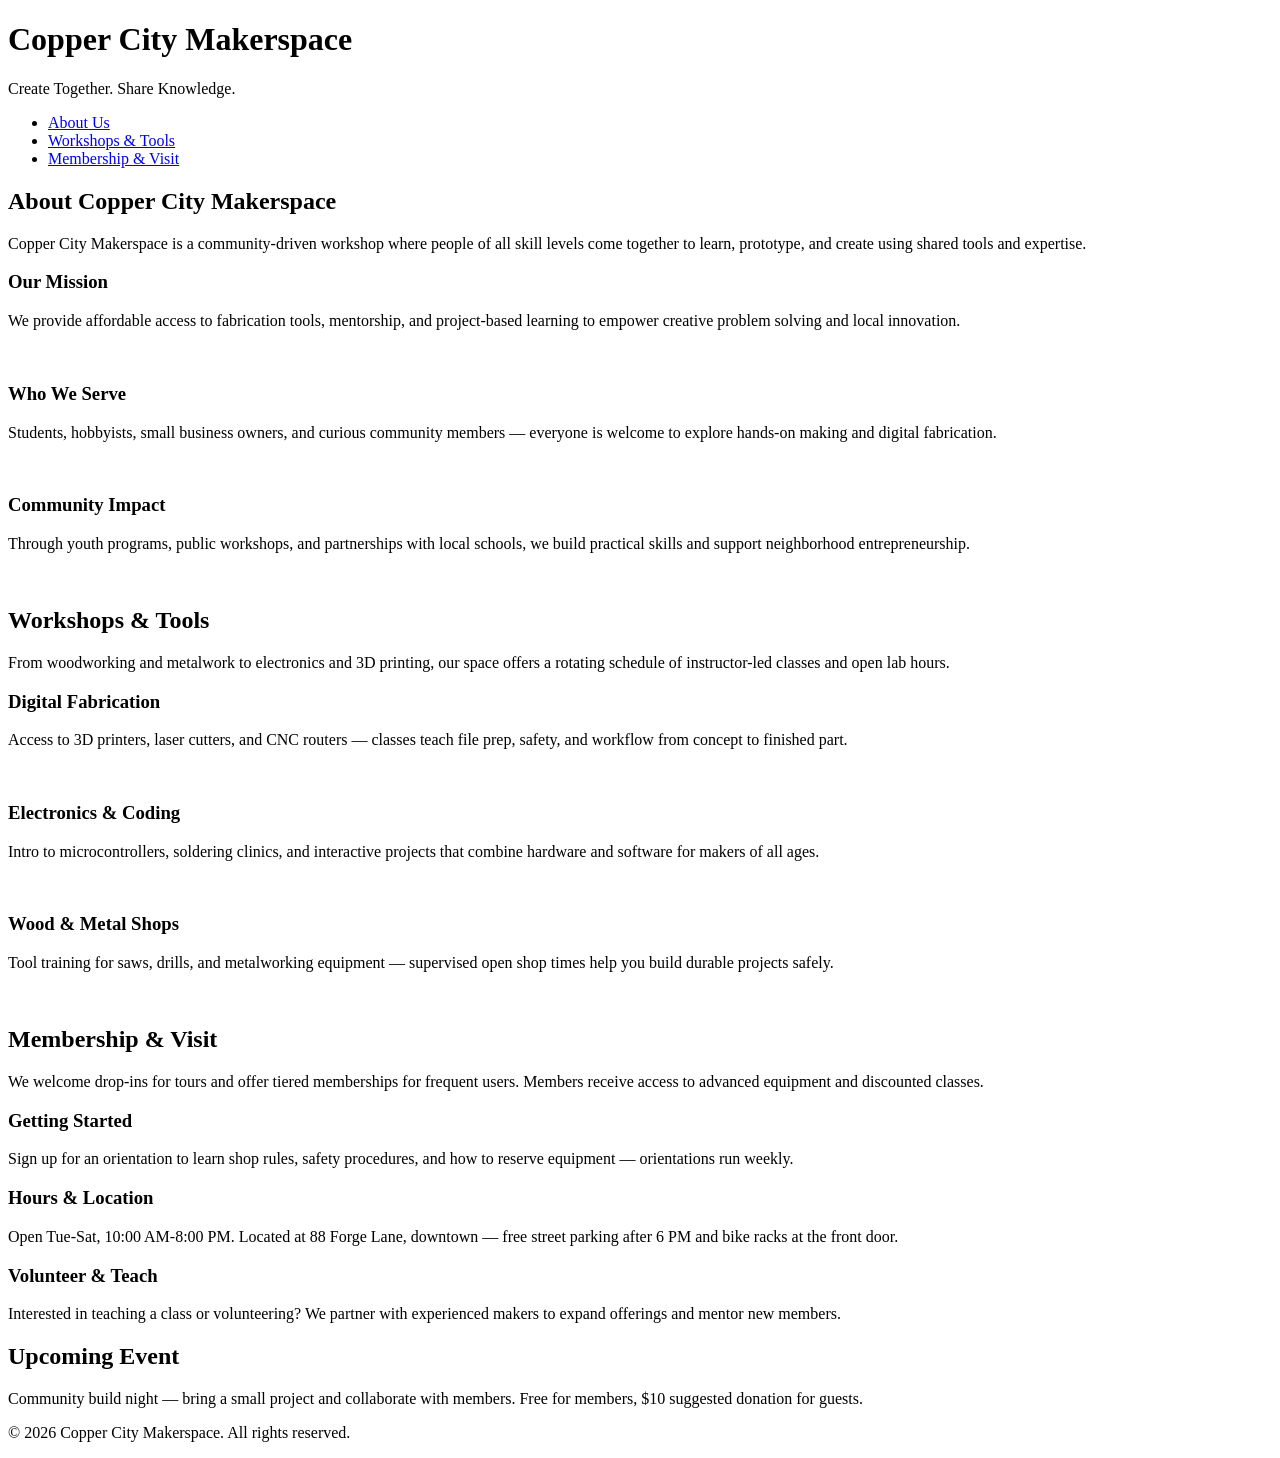
==== index.html @ c308710f "Added New Pages" ====
<!DOCTYPE html>
<html lang="en">
<head>
    <meta charset="UTF-8">
    <meta name="viewport" content="width=device-width, initial-scale=1.0">
    <link rel="stylesheet" href="styles.css">
    <title>Copper City Makerspace</title>
</head>
<body>
    <header>
        <h1>Copper City Makerspace</h1>
        <p>Create Together. Share Knowledge.</p>
    </header>
<nav>
    <ul>
        <li><a href="about.html">About Us</a></li>
        <li><a href="workshops.html">Workshops & Tools</a></li>
        <li><a href="memberships.html">Membership & Visit</a></li>
    </ul>
</nav>
<main>
    <section id="about">
        <h2>About Copper City Makerspace</h2>
        <p>Copper City Makerspace is a community-driven workshop where people of all skill levels come together to learn, prototype, and create using shared tools and expertise.</p>
        <div class="card-row">
            <section>
                <h3>Our Mission</h3>
                <p>We provide affordable access to fabrication tools, mentorship, and project-based learning to empower creative problem solving and local innovation.</p>
                <img src="images/engineering.jpg" alt="" width="300">
            </section>
            <section>
                <h3>Who We Serve</h3>
                <p>Students, hobbyists, small business owners, and curious community members — everyone is welcome to explore hands-on making and digital fabrication.</p>
                <img src="images/ideation.jpg" alt="" width="300">
            </section>
            <section>
                <h3>Community Impact</h3>
                <p>Through youth programs, public workshops, and partnerships with local schools, we build practical skills and support neighborhood entrepreneurship.</p>
                <img src="images/storytelling.jpg" alt="" width="300">
            </section>
        </div>
    </section>
    <section id="workshops">
        <h2>Workshops & Tools</h2>
        <p>From woodworking and metalwork to electronics and 3D printing, our space offers a rotating schedule of instructor-led classes and open lab hours.</p>
        <div class="card-row">
            <section>
                <h3>Digital Fabrication</h3>
                <p>Access to 3D printers, laser cutters, and CNC routers — classes teach file prep, safety, and workflow from concept to finished part.</p>
                <img src="images/3Dprinter.jpg" alt="" width="300">
            </section>
            <section>
                <h3>Electronics & Coding</h3>
                <p>Intro to microcontrollers, soldering clinics, and interactive projects that combine hardware and software for makers of all ages.</p>
                <img src="images/microcontroller.jpg" alt="" width="300">
            </section>
            <section>
                <h3>Wood & Metal Shops</h3>
                <p>Tool training for saws, drills, and metalworking equipment — supervised open shop times help you build durable projects safely.</p>
                <img src="images/metalworking.jpg" alt="" width="300">
            </section>
        </div>
    </section>
    <section id="memberships">
        <h2>Membership & Visit</h2>
        <p>We welcome drop-ins for tours and offer tiered memberships for frequent users. Members receive access to advanced equipment and discounted classes.</p>
        <div class="card-row"> 
            <section>
                <h3>Getting Started</h3>
                <p>Sign up for an orientation to learn shop rules, safety procedures, and how to reserve equipment — orientations run weekly.</p>
            </section>
            <section>
                <h3>Hours & Location</h3>
                <p>Open Tue-Sat, 10:00 AM-8:00 PM. Located at 88 Forge Lane, downtown — free street parking after 6 PM and bike racks at the front door.</p>
            </section>
            <section>
                <h3>Volunteer & Teach</h3>
                <p>Interested in teaching a class or volunteering? We partner with experienced makers to expand offerings and mentor new members.</p>
            </section>
        </div>
    </section>
</main>
<aside>
    <h2>Upcoming Event</h2>
    <p>Community build night — bring a small project and collaborate with members. Free for members, $10 suggested donation for guests.</p>
</aside>
<footer>
    <p>&copy; 2026 Copper City Makerspace. All rights reserved.</p>
</footer>
</body>
</html>
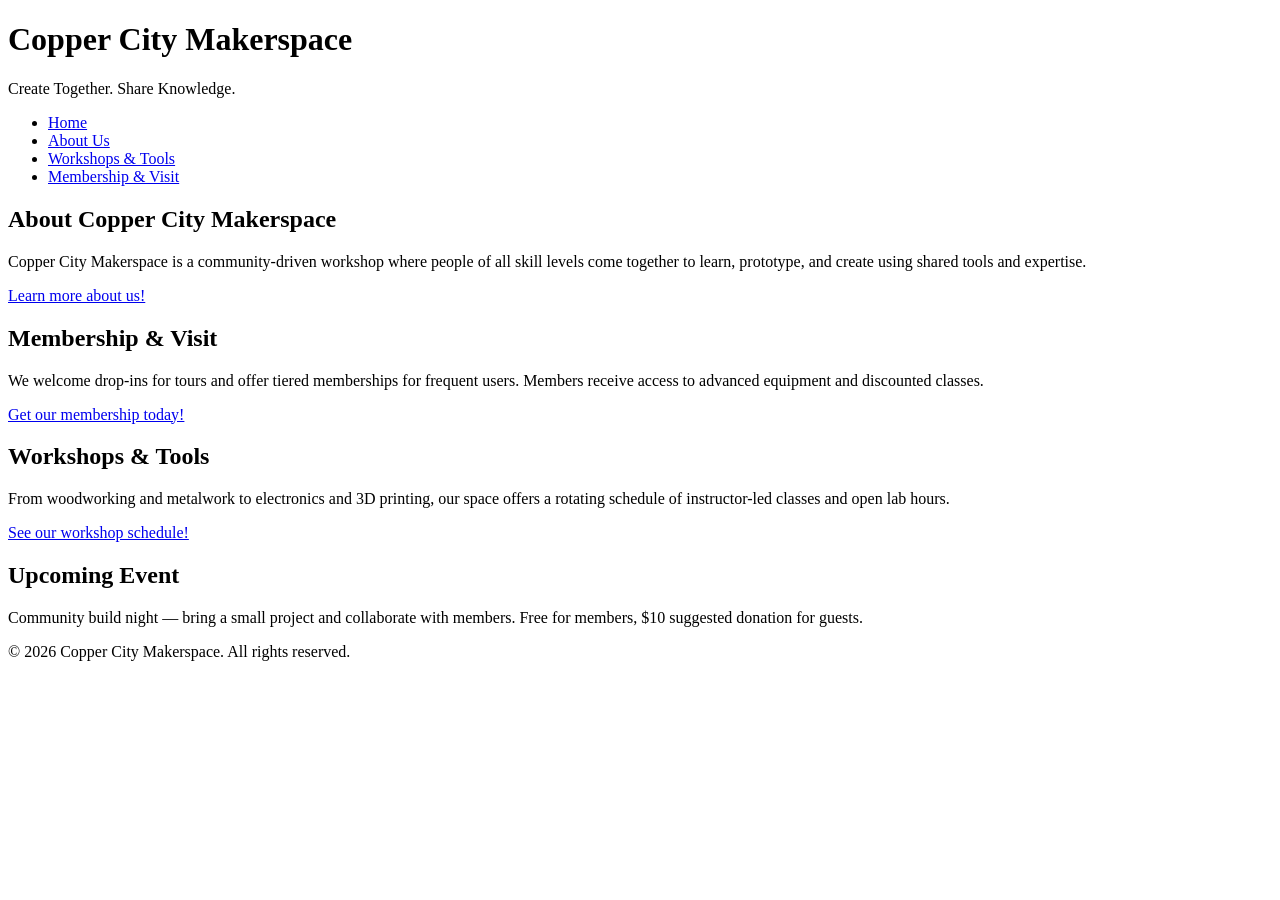
==== commit 3aa9aa47: "next iteration of html complete" ====
--- a/index.html
+++ b/index.html
@@ -13,6 +13,7 @@
     </header>
 <nav>
     <ul>
+        <li><a href="index.html">Home</a></li>
         <li><a href="about.html">About Us</a></li>
         <li><a href="workshops.html">Workshops & Tools</a></li>
         <li><a href="memberships.html">Membership & Visit</a></li>
@@ -22,63 +23,20 @@
     <section id="about">
         <h2>About Copper City Makerspace</h2>
         <p>Copper City Makerspace is a community-driven workshop where people of all skill levels come together to learn, prototype, and create using shared tools and expertise.</p>
-        <div class="card-row">
-            <section>
-                <h3>Our Mission</h3>
-                <p>We provide affordable access to fabrication tools, mentorship, and project-based learning to empower creative problem solving and local innovation.</p>
-                <img src="images/engineering.jpg" alt="" width="300">
-            </section>
-            <section>
-                <h3>Who We Serve</h3>
-                <p>Students, hobbyists, small business owners, and curious community members — everyone is welcome to explore hands-on making and digital fabrication.</p>
-                <img src="images/ideation.jpg" alt="" width="300">
-            </section>
-            <section>
-                <h3>Community Impact</h3>
-                <p>Through youth programs, public workshops, and partnerships with local schools, we build practical skills and support neighborhood entrepreneurship.</p>
-                <img src="images/storytelling.jpg" alt="" width="300">
-            </section>
-        </div>
+        <a href="about.html">Learn more about us!</a>
     </section>
+
+    <section id="memberships">
+        <h2>Membership & Visit</h2>
+        <p>We welcome drop-ins for tours and offer tiered memberships for frequent users. Members receive access to advanced equipment and discounted classes.</p>
+        <a href="memberships.html">Get our membership today!</a>
+    </section>
+
     <section id="workshops">
         <h2>Workshops & Tools</h2>
         <p>From woodworking and metalwork to electronics and 3D printing, our space offers a rotating schedule of instructor-led classes and open lab hours.</p>
-        <div class="card-row">
-            <section>
-                <h3>Digital Fabrication</h3>
-                <p>Access to 3D printers, laser cutters, and CNC routers — classes teach file prep, safety, and workflow from concept to finished part.</p>
-                <img src="images/3Dprinter.jpg" alt="" width="300">
-            </section>
-            <section>
-                <h3>Electronics & Coding</h3>
-                <p>Intro to microcontrollers, soldering clinics, and interactive projects that combine hardware and software for makers of all ages.</p>
-                <img src="images/microcontroller.jpg" alt="" width="300">
-            </section>
-            <section>
-                <h3>Wood & Metal Shops</h3>
-                <p>Tool training for saws, drills, and metalworking equipment — supervised open shop times help you build durable projects safely.</p>
-                <img src="images/metalworking.jpg" alt="" width="300">
-            </section>
-        </div>
-    </section>
-    <section id="memberships">
-        <h2>Membership & Visit</h2>
-        <p>We welcome drop-ins for tours and offer tiered memberships for frequent users. Members receive access to advanced equipment and discounted classes.</p>
-        <div class="card-row"> 
-            <section>
-                <h3>Getting Started</h3>
-                <p>Sign up for an orientation to learn shop rules, safety procedures, and how to reserve equipment — orientations run weekly.</p>
-            </section>
-            <section>
-                <h3>Hours & Location</h3>
-                <p>Open Tue-Sat, 10:00 AM-8:00 PM. Located at 88 Forge Lane, downtown — free street parking after 6 PM and bike racks at the front door.</p>
-            </section>
-            <section>
-                <h3>Volunteer & Teach</h3>
-                <p>Interested in teaching a class or volunteering? We partner with experienced makers to expand offerings and mentor new members.</p>
-            </section>
-        </div>
-    </section>
+        <a href="workshops.html">See our workshop schedule!</a>
+    </section>    
 </main>
 <aside>
     <h2>Upcoming Event</h2>
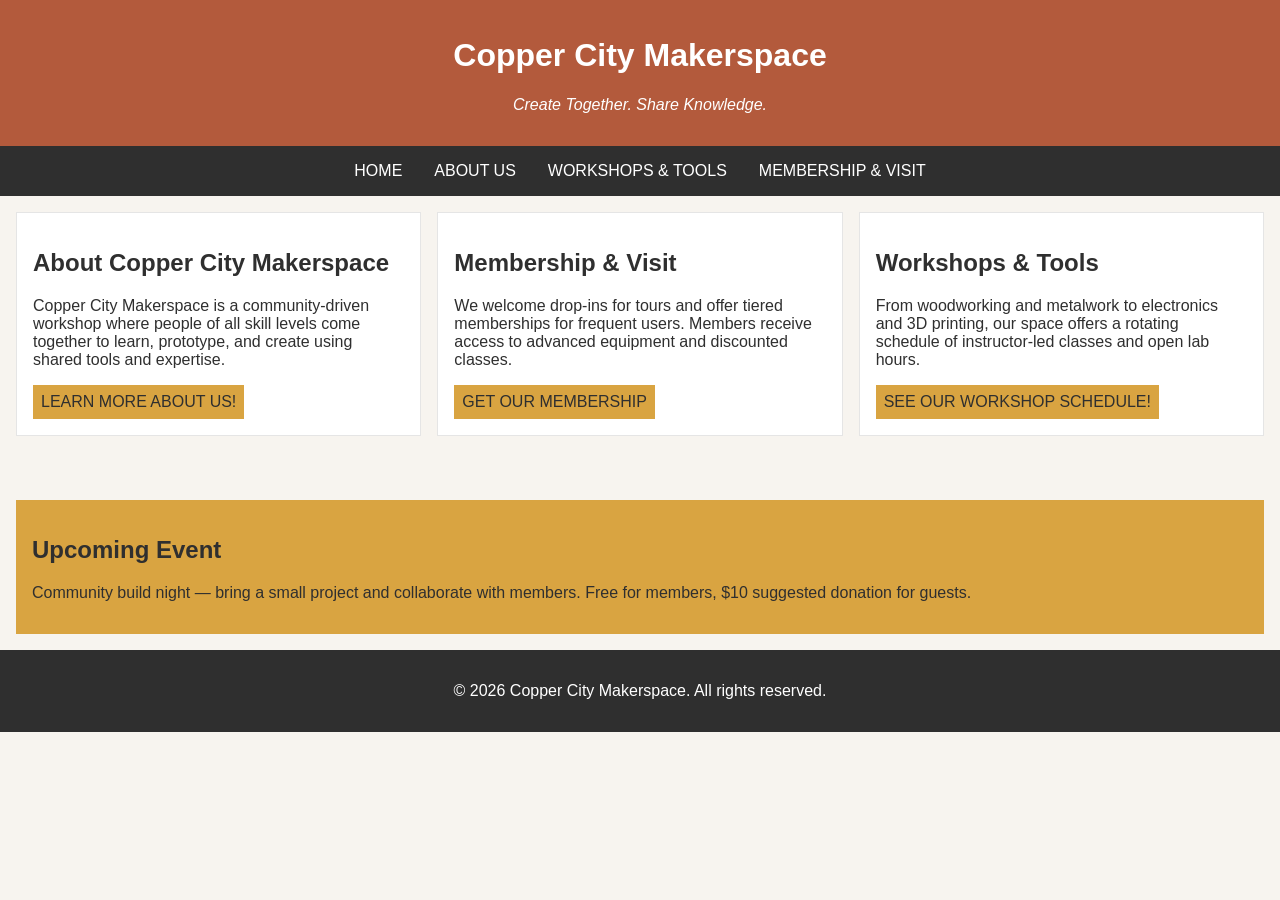
==== commit 73a76618: "completed iteration for multi-page" ====
--- a/index.html
+++ b/index.html
@@ -19,7 +19,7 @@
         <li><a href="memberships.html">Membership & Visit</a></li>
     </ul>
 </nav>
-<main>
+<main class="card-row">
     <section id="about">
         <h2>About Copper City Makerspace</h2>
         <p>Copper City Makerspace is a community-driven workshop where people of all skill levels come together to learn, prototype, and create using shared tools and expertise.</p>
@@ -29,7 +29,7 @@
     <section id="memberships">
         <h2>Membership & Visit</h2>
         <p>We welcome drop-ins for tours and offer tiered memberships for frequent users. Members receive access to advanced equipment and discounted classes.</p>
-        <a href="memberships.html">Get our membership today!</a>
+        <a href="memberships.html">Get our membership</a>
     </section>
 
     <section id="workshops">
--- a/styles.css
+++ b/styles.css
@@ -0,0 +1,127 @@
+/* =====  CSS by Christina Carrasquilla, updated by Anna Cameron =====  */
+
+/* ===== Color Palette 
+
+Copper:#B35A3C
+Charcoal:#2F2F2F
+Light Background:#F7F4EF
+Card Background:#FFFFFF
+Soft Gold:#D9A441
+Border:#E5E5E5
+
+===== */
+
+/* ===== GLOBAL (Base) Styles ===== */
+
+body {
+    font-family: Arial, sans-serif;
+    margin: 0;
+    background-color: #F7F4EF;
+    color: #2F2F2F;
+    display: grid;
+    grid-template-columns: 1fr;
+}
+
+header {
+    background-color: #B35A3C;
+    color: white;
+    text-align: center;
+    padding: 1rem;
+}
+
+header img {
+    margin-top: 0.5rem;
+}
+header p {
+    font-style:italic;
+}
+
+nav {
+    background-color: #2F2F2F;
+    padding:.5rem;
+}
+
+nav ul {
+    list-style: none;
+    margin: 0;
+    padding: 0;
+}
+
+nav a {
+    color: white;
+    text-decoration: none;
+    padding: 0.5rem;
+    display: inline-block;
+    text-transform:uppercase;
+}
+
+nav a:hover {
+    background-color: #B35A3C;
+}
+
+main {
+    padding: 1rem;
+}
+
+main a {
+    background-color:#D9A441;
+    color: #2F2F2F;
+    text-decoration: none;
+    padding: 0.5rem;
+    display: inline-block;
+    text-transform:uppercase;
+}
+
+main a:hover {
+    background-color: #B35A3C;
+    color: white;
+}
+
+section {
+    margin-bottom: 2rem;
+}
+
+.card-row section {
+    background-color: white;
+    border: 1px solid #E5E5E5;
+    padding: 1rem;
+}
+
+img {
+    display: block;
+    margin-top: 0.5rem;
+    max-width: 100%;
+}
+
+aside {
+    background-color: #D9A441;
+    padding: 1rem;
+    margin: 1rem;
+}
+
+footer {
+    background-color: #2F2F2F;
+    color: white;
+    text-align: center;
+    padding: 1rem;
+}
+
+
+/* ===== MEDIA QUERY (MEDIUM ===== */
+
+@media screen and (min-width:817px) {
+    nav ul {
+        display: flex;
+        justify-content: center;
+        gap: 1rem;
+}
+
+    .card-row {
+        display: flex;
+        gap: 1rem;
+    }
+
+    .card-row section {
+        width: 30%;
+    }
+}
